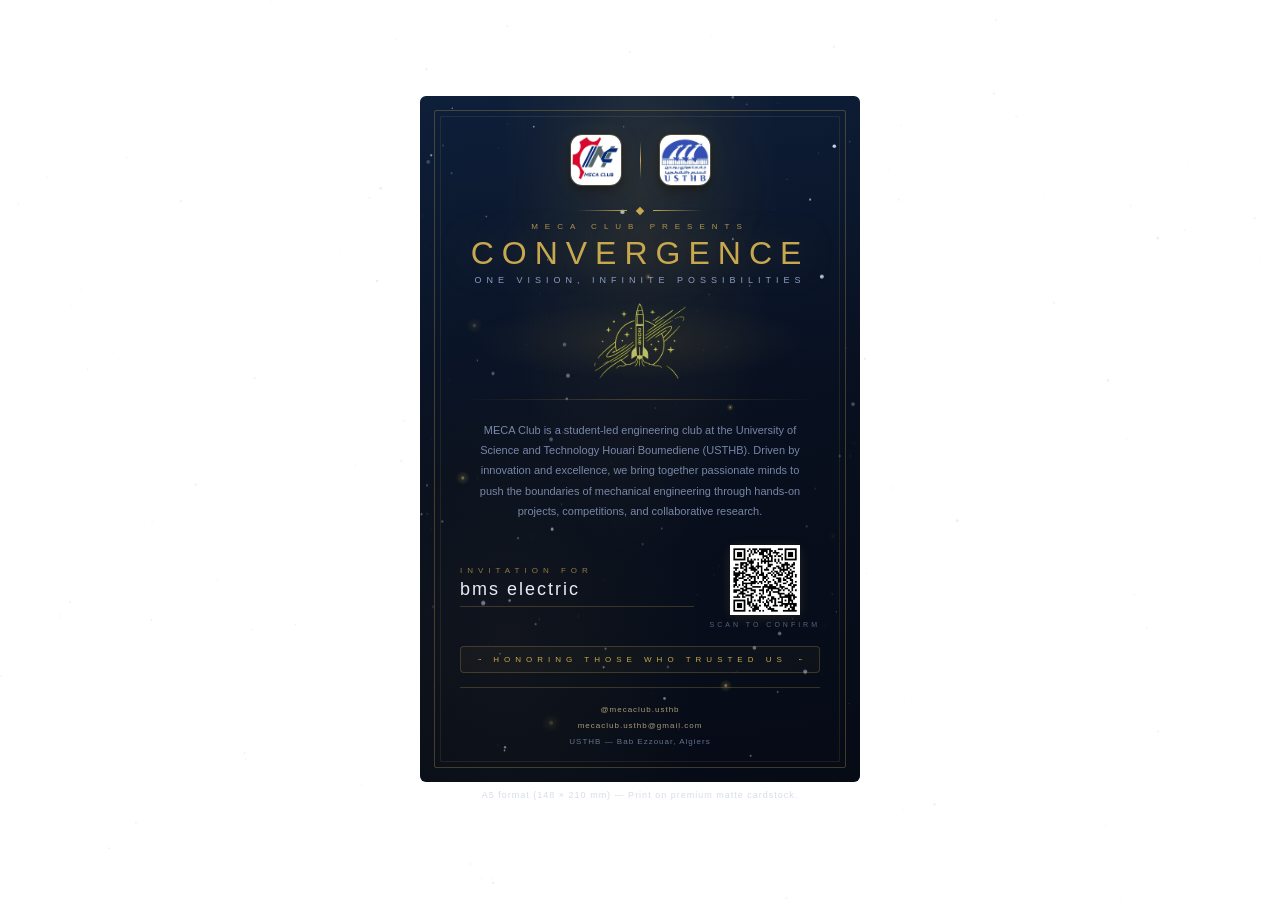
==== INVITE CARD/INVITE.html @ 7f9fc749 "Add files via upload" ====
<!DOCTYPE html>
<html lang="en">
<head>
<meta charset="UTF-8">
<meta name="viewport" content="width=device-width, initial-scale=1.0">
<title>Convergence — Invitation</title>
<style>
@import url('https://fonts.cdnfonts.com/css/gogoposterpunch');

:root {
  --navy:      #080F1E;
  --navy-mid:  #0C1830;
  --gold:      #C8A84E;
  --gold-light:#E8D5A0;
  --gold-dim:  rgba(200,168,78,0.25);
  --silver:    #8B9CC0;
  --white:     #E8ECF2;
  --font:      'GoGoPosterPunch', sans-serif;
}

* { margin:0; padding:0; box-sizing:border-box; }

body {
  font-family: var(--font);
  display: flex;
  align-items: center;
  justify-content: center;
  min-height: 100vh;
  padding: 40px 0;
  position: relative;
  overflow-x: hidden;
}

#pageBg {
  position: fixed;
  inset: 0;
  z-index: 0;
  pointer-events: none;
}


/* ===== CARD ===== */
.card {
  width: 440px;
  position: relative;
  overflow: hidden;
  border-radius: 6px;
  background:
    radial-gradient(ellipse at 50% 12%, rgba(200,168,78,0.10) 0%, transparent 45%),
    radial-gradient(ellipse at 20% 80%, rgba(200,168,78,0.05) 0%, transparent 40%),
    linear-gradient(170deg, #0E1F3A 0%, #080F1E 50%, #060B16 100%);
}

#cardStars {
  position: absolute;
  inset: 0;
  width: 100%; height: 100%;
  z-index: 0;
  pointer-events: none;
}

.inner-border {
  position: absolute;
  inset: 14px;
  border: 0.5px solid rgba(200,168,78,0.3);
  border-radius: 2px;
  z-index: 2;
  pointer-events: none;
}
.inner-border::before {
  content:'';
  position: absolute;
  inset: 5px;
  border: 0.5px solid rgba(200,168,78,0.12);
  border-radius: 1px;
}

.bg-svg {
  position: absolute;
  inset: 0;
  width: 100%; height: 100%;
  z-index: 1;
  pointer-events: none;
  overflow: visible;
}

/* ===== CARD BODY ===== */
.card-body {
  position: relative;
  z-index: 3;
  display: flex;
  flex-direction: column;
  align-items: center;
  padding: 38px 40px 32px;
  text-align: center;
}

.logos {
  display: flex;
  align-items: center;
  gap: 18px;
  margin-bottom: 22px;
}
.logo-wrap {
  width: 52px; height: 52px;
  border-radius: 12px;
  border: 1px solid rgba(200,168,78,0.35);
  background: var(--navy-mid);
  overflow: hidden;
  display: flex; align-items: center; justify-content: center;
  box-shadow: 0 0 20px rgba(200,168,78,0.12), 0 4px 12px rgba(0,0,0,0.5);
}
.logo-wrap img { width:100%; height:100%; object-fit:contain; }
.logo-sep { width:1px; height:38px; background:linear-gradient(to bottom, transparent, var(--gold), transparent); }

.title-ornament {
  display: flex;
  align-items: center;
  gap: 10px;
  margin-bottom: 8px;
}
/* shared base for ornament lines — direction set per element */
.orn-line {
  width: 50px; height: 1px;
  background: linear-gradient(90deg, transparent, var(--gold));
}
.orn-line.rev { background: linear-gradient(90deg, var(--gold), transparent); }
.orn-diamond {
  width: 6px; height: 6px;
  background: var(--gold);
  transform: rotate(45deg);
}

.pre-title {
  font-size: 8px;
  letter-spacing: 7px;
  text-transform: uppercase;
  color: var(--gold);
  margin-bottom: 6px;
  opacity: 0.85;
}

.event-title {
  font-size: 32px;
  font-weight: 300;
  color: var(--gold);
  letter-spacing: 8px;
  text-transform: uppercase;
  line-height: 1;
  margin-bottom: 6px;
  text-shadow: 0 0 40px rgba(200,168,78,0.4), 0 0 80px rgba(200,168,78,0.15);
}

.slogan {
  font-size: 9px;
  letter-spacing: 5px;
  text-transform: uppercase;
  color: var(--silver);
  margin-bottom: 16px;
}

.desc-text {
  font-size: 11px;
  color: var(--silver);
  line-height: 1.85;
  max-width: 330px;
  margin-bottom: 24px;
  opacity: 0.85;
}

.sep {
  width: 100%;
  height: 1px;
  background: linear-gradient(90deg, transparent, rgba(200,168,78,0.3), transparent);
  margin: 0 0 20px;
}

/* ===== 3 ICON COLUMNS ===== */
.icon-cols {
  display: flex;
  width: 100%;
  margin-bottom: 22px;
}
.icon-col {
  flex: 1;
  display: flex;
  flex-direction: column;
  align-items: center;
  gap: 8px;
  padding: 0 6px;
  position: relative;
}
.icon-col + .icon-col::before {
  content:'';
  position: absolute;
  left: 0; top: 10%; bottom: 10%;
  width: 0.5px;
  background: linear-gradient(to bottom, transparent, rgba(200,168,78,0.3), transparent);
}
.icon-wrap {
  width: 68px; height: 68px;
  border-radius: 50%;
  border: 1px solid rgba(200,168,78,0.35);
  background: radial-gradient(circle, rgba(200,168,78,0.07) 0%, transparent 70%);
  display: flex; align-items: center; justify-content: center;
  box-shadow: 0 0 18px rgba(200,168,78,0.08);
}
.icon-wrap svg { width:36px; height:36px; }
.icon-title {
  font-size: 9px;
  letter-spacing: 3px;
  text-transform: uppercase;
  color: var(--gold);
}
.icon-sub {
  font-size: 9px;
  color: var(--silver);
  letter-spacing: 1px;
  line-height: 1.5;
  opacity: 0.8;
}

/* ===== GOLD INFO BANNER ===== */
.info-banner {
  width: 100%;
  background: linear-gradient(135deg, #B8923E 0%, #D4A843 40%, #C8A84E 60%, #A87C2E 100%);
  border-radius: 6px;
  padding: 14px 20px;
  margin-bottom: 20px;
  box-shadow: 0 4px 24px rgba(200,168,78,0.25), inset 0 1px 0 rgba(255,255,255,0.15);
  position: relative;
  overflow: hidden;
}
.info-banner::before {
  content:'';
  position: absolute;
  inset: 0;
  background: repeating-linear-gradient(90deg, transparent 0px, transparent 18px, rgba(0,0,0,0.04) 18px, rgba(0,0,0,0.04) 19px);
}
.info-banner-inner {
  position: relative;
  z-index: 1;
  display: flex;
  justify-content: space-around;
  align-items: center;
}
.info-item {
  display: flex;
  flex-direction: column;
  align-items: center;
  gap: 2px;
}
.info-item-label {
  font-size: 7px;
  letter-spacing: 3px;
  text-transform: uppercase;
  color: rgba(8,15,30,0.7);
  font-weight: 600;
}
.info-item-value {
  font-size: 12px;
  color: #080F1E;
  letter-spacing: 1px;
  font-weight: 600;
}
.info-sep { width:1px; height:32px; background:rgba(8,15,30,0.2); }

/* ===== GUEST + QR ===== */
.guest-block {
  width: 100%;
  display: flex;
  align-items: center;
  gap: 16px;
  margin-bottom: 18px;
}
.guest-left { flex:1; text-align:left; }
.guest-label {
  font-size: 8px;
  letter-spacing: 5px;
  text-transform: uppercase;
  color: var(--gold);
  opacity: 0.7;
  margin-bottom: 4px;
  display: block;
}
.guest-name {
  font-size: 18px;
  color: var(--white);
  letter-spacing: 2px;
  border-bottom: 0.5px solid var(--gold-dim);
  padding-bottom: 6px;
  min-width: 140px;
}
.guest-right {
  display: flex;
  flex-direction: column;
  align-items: center;
  gap: 6px;
}
.qr-box {
  width: 70px; height: 70px;
  background: var(--white);
  border-radius: 8px;
  display: flex; align-items: center; justify-content: center;
  box-shadow: 0 2px 12px rgba(200,168,78,0.15);
}
.qr-box img { width:100%; height:100%; object-fit:contain;}
.qr-label {
  font-size: 7px;
  letter-spacing: 3px;
  text-transform: uppercase;
  color: var(--silver);
  opacity: 0.6;
}

/* ===== HONORING BANNER ===== */
.honoring-banner {
  width: 100%;
  border: 0.5px solid var(--gold-dim);
  border-radius: 4px;
  padding: 8px 16px;
  margin-bottom: 14px;
  display: flex;
  align-items: center;
  justify-content: center;
  gap: 12px;
  background: rgba(200,168,78,0.04);
}
/* reuse .orn-line for honoring lines */
.honoring-text {
  font-size: 8px;
  letter-spacing: 5px;
  text-transform: uppercase;
  color: var(--gold);
}

/* ===== FOOTER ===== */
.card-footer {
  width: 100%;
  display: flex;
  align-items: center;
  align-content: center;
  justify-content: center;
  border-top: 0.5px solid var(--gold-dim);
  padding-top: 14px;
}
.partner-slot {
  width: 80px; height: 38px;
  border: 0.5px dashed rgba(200,168,78,0.25);
  border-radius: 6px;
  display: flex; align-items: center; justify-content: center;
}
.partner-slot span {
  font-size: 7px;
  letter-spacing: 2px;
  text-transform: uppercase;
  color: rgba(200,168,78,0.3);
  text-align: center;
  line-height: 1.8;
}
.footer-contact {
  text-align: center;
  font-size: 8px;
  color: var(--silver);
  letter-spacing: 1px;
  line-height: 2;
  opacity: 0.7;
}
.footer-contact a { color: var(--gold-light); text-decoration: none; }

/* ===== ROCKET IMAGE ===== */
.rocket-img-wrap {
  width: 100%;
  display: flex;
  justify-content: center;
  margin-bottom: 18px;
  position: relative;
}
.rocket-img-wrap::before {
  content: '';
  position: absolute;
  inset: 0;
  background: radial-gradient(ellipse at 50% 50%, rgba(153, 130, 61, 0.13) 0%, transparent 70%);
  pointer-events: none;
  border-radius: 8px;
}
.rocket-img {
  width:100px;
  height: auto;
  mix-blend-mode: screen;
  filter: sepia(1) saturate(3.5) hue-rotate(2deg) brightness(0.82);
  opacity: 0.88;
  display: block;
}

.print-note {
  font-size: 9px;
  color: var(--silver);
  text-align: center;
  opacity: 0.35;
  max-width: 440px;
  line-height: 2;
  letter-spacing: 1px;
  margin-top: 4px;
}
</style>
</head>
<body>

<canvas id="pageBg"></canvas>




<!-- ===== CARD ===== -->
<div class="wrapper">
<div class="card">

  <canvas id="cardStars"></canvas>
  <div class="inner-border"></div>

  <!-- ===== CARD CONTENT ===== -->
  <div class="card-body">

    <div class="logos">
      <div class="logo-wrap"><img src="images/meca.jpg" alt="MECA Club"></div>
      <div class="logo-sep"></div>
      <div class="logo-wrap"><img src="images/usthb.jpg" alt="USTHB"></div>
    </div>

    <div class="title-ornament">
      <div class="orn-line"></div>
      <div class="orn-diamond"></div>
      <div class="orn-line rev"></div>
    </div>

    <p class="pre-title">MECA Club presents</p>
    <h1 class="event-title">Convergence</h1>
    <p class="slogan">One Vision, Infinite Possibilities</p>

    <div class="rocket-img-wrap">
      <img class="rocket-img" src="images/ROCKET.png" alt="Star Rocket 2026">
    </div>

    <div class="sep"></div>

    <p class="desc-text">
    MECA Club is a student-led engineering club at the University of Science and Technology Houari Boumediene (USTHB). Driven by innovation and excellence, we bring together passionate minds to push the boundaries of mechanical engineering through hands-on projects, competitions, and collaborative research.
    </p>

    <div class="guest-block">
      <div class="guest-left">
        <span class="guest-label">Invitation for</span>
        <div class="guest-name">bms electric
</div>
      </div>
      <div class="guest-right">
        <div class="qr-box">
         <img src="images/CONVERGENCE.png" alt="QR CODE">
        </div>
        <span class="qr-label">Scan to confirm</span>
      </div>
    </div>

    <div class="honoring-banner">
      <div class="orn-line" style="flex:1"></div>
      <span class="honoring-text">Honoring Those who trusted us</span>
      <div class="orn-line rev" style="flex:1"></div>
    </div>

    <div class="card-footer">
      <div class="footer-contact">
        <a href="#">@mecaclub.usthb</a><br>
        <a href="#">mecaclub.usthb@gmail.com</a><br>
        USTHB — Bab Ezzouar, Algiers
      </div>
    </div>

  </div>
</div>

<p class="print-note">A5 format (148 × 210 mm) — Print on premium matte cardstock.</p>
</div>

<script>
// ══ Single unified animation loop for both canvases ══
(function () {
  const pageCvs  = document.getElementById('pageBg');
  const cardCvs  = document.getElementById('cardStars');
  const pageCtx  = pageCvs.getContext('2d');
  const cardCtx  = cardCvs.getContext('2d');

  // page stars
  function resizePage() { pageCvs.width = window.innerWidth; pageCvs.height = window.innerHeight; }
  resizePage();
  const onResize = () => resizePage();
  window.addEventListener('resize', onResize);

  const pageStars = Array.from({length: 200}, () => ({
    x: Math.random(), y: Math.random(),
    r: Math.random() * 1.2 + 0.2,
    a: Math.random() * 0.5 + 0.1,
    sp: Math.random() * 0.015 + 0.005,
    ph: Math.random() * Math.PI * 2,
  }));

  // card stars: 3 layers + gold accents
  function resizeCard() { cardCvs.width = cardCvs.offsetWidth; cardCvs.height = cardCvs.offsetHeight; }
  resizeCard();

  const layers = [
    {count:80, minR:0.3, maxR:0.7, minA:0.1, maxA:0.4, sp:0.007},
    {count:40, minR:0.7, maxR:1.3, minA:0.3, maxA:0.7, sp:0.015},
    {count:15, minR:1.3, maxR:2.2, minA:0.5, maxA:1.0, sp:0.025},
  ];
  const cardStars = layers.flatMap(l => Array.from({length: l.count}, () => ({
    x: Math.random() * cardCvs.width,
    y: Math.random() * cardCvs.height,
    r: Math.random() * (l.maxR - l.minR) + l.minR,
    baseA: Math.random() * (l.maxA - l.minA) + l.minA,
    ph: Math.random() * Math.PI * 2,
    sp: l.sp + Math.random() * 0.005,
  })));
  const goldStars = Array.from({length: 10}, () => ({
    x: Math.random() * cardCvs.width,
    y: Math.random() * cardCvs.height,
    r: Math.random() * 1.4 + 0.6,
    a: Math.random() * 0.5 + 0.3,
    sp: Math.random() * 0.02 + 0.008,
    ph: Math.random() * Math.PI * 2,
  }));

  let t = 0;
  let raf;

  function draw() {
    // page bg
    pageCtx.clearRect(0, 0, pageCvs.width, pageCvs.height);
    for (const s of pageStars) {
      const a = s.a * (0.6 + 0.4 * Math.sin(t * s.sp + s.ph));
      pageCtx.beginPath();
      pageCtx.arc(s.x * pageCvs.width, s.y * pageCvs.height, s.r, 0, Math.PI * 2);
      pageCtx.fillStyle = `rgba(200,215,240,${a})`;
      pageCtx.fill();
    }

    // card stars
    cardCtx.clearRect(0, 0, cardCvs.width, cardCvs.height);
    for (const s of cardStars) {
      const a = s.baseA * (0.7 + 0.3 * Math.sin(t * s.sp + s.ph));
      cardCtx.beginPath();
      cardCtx.arc(s.x, s.y, s.r, 0, Math.PI * 2);
      cardCtx.fillStyle = `rgba(210,220,240,${a})`;
      cardCtx.fill();
    }
    for (const s of goldStars) {
      const a = s.a * (0.5 + 0.5 * Math.sin(t * s.sp + s.ph));
      const g = cardCtx.createRadialGradient(s.x, s.y, 0, s.x, s.y, s.r * 5);
      g.addColorStop(0, `rgba(200,168,78,${a})`);
      g.addColorStop(1, 'rgba(200,168,78,0)');
      cardCtx.beginPath(); cardCtx.arc(s.x, s.y, s.r * 5, 0, Math.PI * 2);
      cardCtx.fillStyle = g; cardCtx.fill();
      cardCtx.beginPath(); cardCtx.arc(s.x, s.y, s.r, 0, Math.PI * 2);
      cardCtx.fillStyle = `rgba(232,213,160,${Math.min(a * 1.6, 1)})`; cardCtx.fill();
    }
    // nebula glow
    const nb = cardCtx.createRadialGradient(cardCvs.width / 2, cardCvs.height * 0.14, 0, cardCvs.width / 2, cardCvs.height * 0.14, 130);
    nb.addColorStop(0, 'rgba(200,168,78,0.05)'); nb.addColorStop(1, 'rgba(200,168,78,0)');
    cardCtx.fillStyle = nb; cardCtx.fillRect(0, 0, cardCvs.width, cardCvs.height);

    t++;
    raf = requestAnimationFrame(draw);
  }

  draw();

  // cleanup
  window.addEventListener('pagehide', () => {
    cancelAnimationFrame(raf);
    window.removeEventListener('resize', onResize);
  });
})();
</script>
</body>
</html>
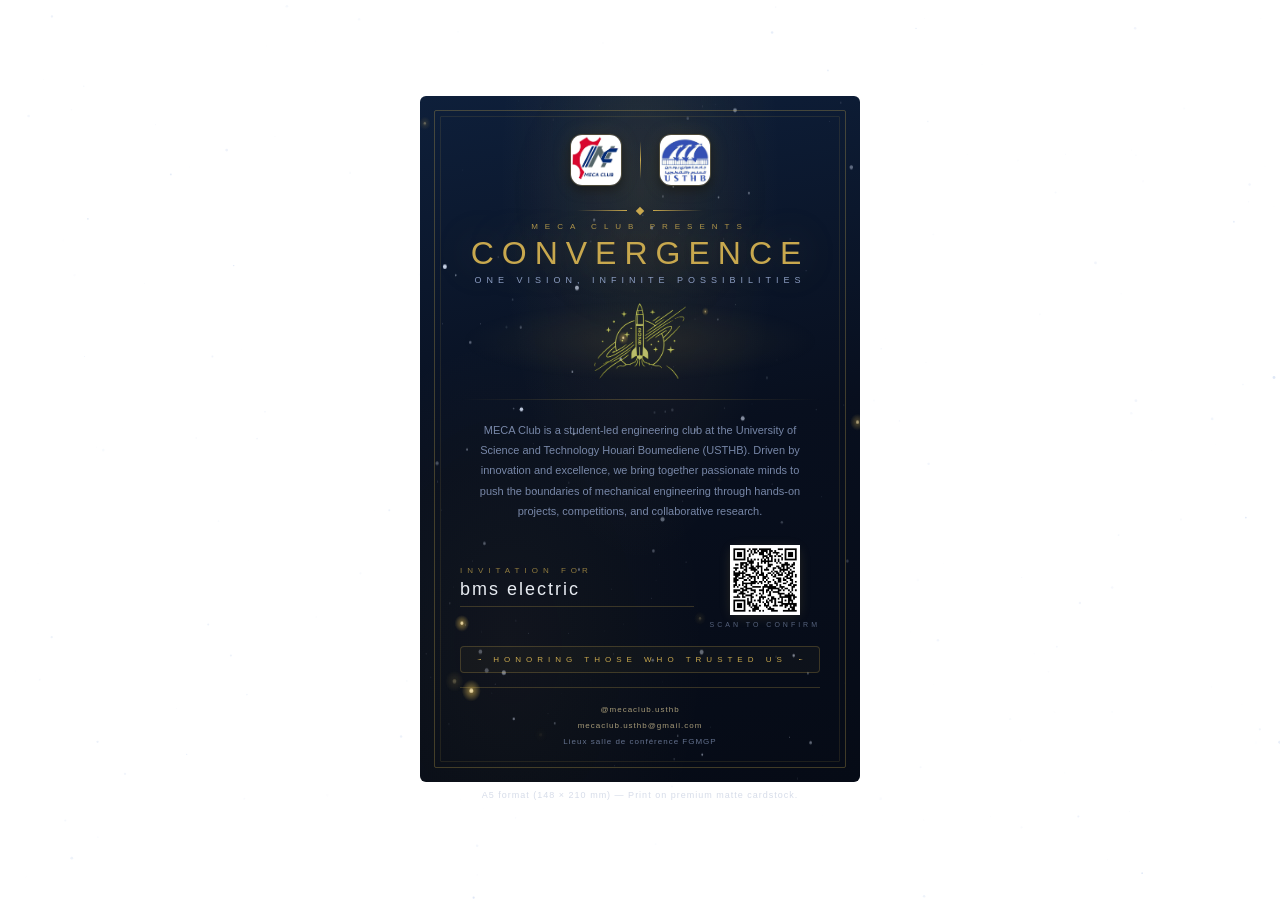
==== commit fc789ba6: "Update event schedule and venue text in French" ====
--- a/INVITE CARD/INVITE.html
+++ b/INVITE CARD/INVITE.html
@@ -1,585 +1,723 @@
-<!DOCTYPE html>
+<!doctype html>
 <html lang="en">
-<head>
-<meta charset="UTF-8">
-<meta name="viewport" content="width=device-width, initial-scale=1.0">
-<title>Convergence — Invitation</title>
-<style>
-@import url('https://fonts.cdnfonts.com/css/gogoposterpunch');
-
-:root {
-  --navy:      #080F1E;
-  --navy-mid:  #0C1830;
-  --gold:      #C8A84E;
-  --gold-light:#E8D5A0;
-  --gold-dim:  rgba(200,168,78,0.25);
-  --silver:    #8B9CC0;
-  --white:     #E8ECF2;
-  --font:      'GoGoPosterPunch', sans-serif;
-}
-
-* { margin:0; padding:0; box-sizing:border-box; }
-
-body {
-  font-family: var(--font);
-  display: flex;
-  align-items: center;
-  justify-content: center;
-  min-height: 100vh;
-  padding: 40px 0;
-  position: relative;
-  overflow-x: hidden;
-}
-
-#pageBg {
-  position: fixed;
-  inset: 0;
-  z-index: 0;
-  pointer-events: none;
-}
-
-
-/* ===== CARD ===== */
-.card {
-  width: 440px;
-  position: relative;
-  overflow: hidden;
-  border-radius: 6px;
-  background:
-    radial-gradient(ellipse at 50% 12%, rgba(200,168,78,0.10) 0%, transparent 45%),
-    radial-gradient(ellipse at 20% 80%, rgba(200,168,78,0.05) 0%, transparent 40%),
-    linear-gradient(170deg, #0E1F3A 0%, #080F1E 50%, #060B16 100%);
-}
-
-#cardStars {
-  position: absolute;
-  inset: 0;
-  width: 100%; height: 100%;
-  z-index: 0;
-  pointer-events: none;
-}
-
-.inner-border {
-  position: absolute;
-  inset: 14px;
-  border: 0.5px solid rgba(200,168,78,0.3);
-  border-radius: 2px;
-  z-index: 2;
-  pointer-events: none;
-}
-.inner-border::before {
-  content:'';
-  position: absolute;
-  inset: 5px;
-  border: 0.5px solid rgba(200,168,78,0.12);
-  border-radius: 1px;
-}
-
-.bg-svg {
-  position: absolute;
-  inset: 0;
-  width: 100%; height: 100%;
-  z-index: 1;
-  pointer-events: none;
-  overflow: visible;
-}
-
-/* ===== CARD BODY ===== */
-.card-body {
-  position: relative;
-  z-index: 3;
-  display: flex;
-  flex-direction: column;
-  align-items: center;
-  padding: 38px 40px 32px;
-  text-align: center;
-}
-
-.logos {
-  display: flex;
-  align-items: center;
-  gap: 18px;
-  margin-bottom: 22px;
-}
-.logo-wrap {
-  width: 52px; height: 52px;
-  border-radius: 12px;
-  border: 1px solid rgba(200,168,78,0.35);
-  background: var(--navy-mid);
-  overflow: hidden;
-  display: flex; align-items: center; justify-content: center;
-  box-shadow: 0 0 20px rgba(200,168,78,0.12), 0 4px 12px rgba(0,0,0,0.5);
-}
-.logo-wrap img { width:100%; height:100%; object-fit:contain; }
-.logo-sep { width:1px; height:38px; background:linear-gradient(to bottom, transparent, var(--gold), transparent); }
-
-.title-ornament {
-  display: flex;
-  align-items: center;
-  gap: 10px;
-  margin-bottom: 8px;
-}
-/* shared base for ornament lines — direction set per element */
-.orn-line {
-  width: 50px; height: 1px;
-  background: linear-gradient(90deg, transparent, var(--gold));
-}
-.orn-line.rev { background: linear-gradient(90deg, var(--gold), transparent); }
-.orn-diamond {
-  width: 6px; height: 6px;
-  background: var(--gold);
-  transform: rotate(45deg);
-}
-
-.pre-title {
-  font-size: 8px;
-  letter-spacing: 7px;
-  text-transform: uppercase;
-  color: var(--gold);
-  margin-bottom: 6px;
-  opacity: 0.85;
-}
-
-.event-title {
-  font-size: 32px;
-  font-weight: 300;
-  color: var(--gold);
-  letter-spacing: 8px;
-  text-transform: uppercase;
-  line-height: 1;
-  margin-bottom: 6px;
-  text-shadow: 0 0 40px rgba(200,168,78,0.4), 0 0 80px rgba(200,168,78,0.15);
-}
-
-.slogan {
-  font-size: 9px;
-  letter-spacing: 5px;
-  text-transform: uppercase;
-  color: var(--silver);
-  margin-bottom: 16px;
-}
-
-.desc-text {
-  font-size: 11px;
-  color: var(--silver);
-  line-height: 1.85;
-  max-width: 330px;
-  margin-bottom: 24px;
-  opacity: 0.85;
-}
-
-.sep {
-  width: 100%;
-  height: 1px;
-  background: linear-gradient(90deg, transparent, rgba(200,168,78,0.3), transparent);
-  margin: 0 0 20px;
-}
-
-/* ===== 3 ICON COLUMNS ===== */
-.icon-cols {
-  display: flex;
-  width: 100%;
-  margin-bottom: 22px;
-}
-.icon-col {
-  flex: 1;
-  display: flex;
-  flex-direction: column;
-  align-items: center;
-  gap: 8px;
-  padding: 0 6px;
-  position: relative;
-}
-.icon-col + .icon-col::before {
-  content:'';
-  position: absolute;
-  left: 0; top: 10%; bottom: 10%;
-  width: 0.5px;
-  background: linear-gradient(to bottom, transparent, rgba(200,168,78,0.3), transparent);
-}
-.icon-wrap {
-  width: 68px; height: 68px;
-  border-radius: 50%;
-  border: 1px solid rgba(200,168,78,0.35);
-  background: radial-gradient(circle, rgba(200,168,78,0.07) 0%, transparent 70%);
-  display: flex; align-items: center; justify-content: center;
-  box-shadow: 0 0 18px rgba(200,168,78,0.08);
-}
-.icon-wrap svg { width:36px; height:36px; }
-.icon-title {
-  font-size: 9px;
-  letter-spacing: 3px;
-  text-transform: uppercase;
-  color: var(--gold);
-}
-.icon-sub {
-  font-size: 9px;
-  color: var(--silver);
-  letter-spacing: 1px;
-  line-height: 1.5;
-  opacity: 0.8;
-}
-
-/* ===== GOLD INFO BANNER ===== */
-.info-banner {
-  width: 100%;
-  background: linear-gradient(135deg, #B8923E 0%, #D4A843 40%, #C8A84E 60%, #A87C2E 100%);
-  border-radius: 6px;
-  padding: 14px 20px;
-  margin-bottom: 20px;
-  box-shadow: 0 4px 24px rgba(200,168,78,0.25), inset 0 1px 0 rgba(255,255,255,0.15);
-  position: relative;
-  overflow: hidden;
-}
-.info-banner::before {
-  content:'';
-  position: absolute;
-  inset: 0;
-  background: repeating-linear-gradient(90deg, transparent 0px, transparent 18px, rgba(0,0,0,0.04) 18px, rgba(0,0,0,0.04) 19px);
-}
-.info-banner-inner {
-  position: relative;
-  z-index: 1;
-  display: flex;
-  justify-content: space-around;
-  align-items: center;
-}
-.info-item {
-  display: flex;
-  flex-direction: column;
-  align-items: center;
-  gap: 2px;
-}
-.info-item-label {
-  font-size: 7px;
-  letter-spacing: 3px;
-  text-transform: uppercase;
-  color: rgba(8,15,30,0.7);
-  font-weight: 600;
-}
-.info-item-value {
-  font-size: 12px;
-  color: #080F1E;
-  letter-spacing: 1px;
-  font-weight: 600;
-}
-.info-sep { width:1px; height:32px; background:rgba(8,15,30,0.2); }
-
-/* ===== GUEST + QR ===== */
-.guest-block {
-  width: 100%;
-  display: flex;
-  align-items: center;
-  gap: 16px;
-  margin-bottom: 18px;
-}
-.guest-left { flex:1; text-align:left; }
-.guest-label {
-  font-size: 8px;
-  letter-spacing: 5px;
-  text-transform: uppercase;
-  color: var(--gold);
-  opacity: 0.7;
-  margin-bottom: 4px;
-  display: block;
-}
-.guest-name {
-  font-size: 18px;
-  color: var(--white);
-  letter-spacing: 2px;
-  border-bottom: 0.5px solid var(--gold-dim);
-  padding-bottom: 6px;
-  min-width: 140px;
-}
-.guest-right {
-  display: flex;
-  flex-direction: column;
-  align-items: center;
-  gap: 6px;
-}
-.qr-box {
-  width: 70px; height: 70px;
-  background: var(--white);
-  border-radius: 8px;
-  display: flex; align-items: center; justify-content: center;
-  box-shadow: 0 2px 12px rgba(200,168,78,0.15);
-}
-.qr-box img { width:100%; height:100%; object-fit:contain;}
-.qr-label {
-  font-size: 7px;
-  letter-spacing: 3px;
-  text-transform: uppercase;
-  color: var(--silver);
-  opacity: 0.6;
-}
-
-/* ===== HONORING BANNER ===== */
-.honoring-banner {
-  width: 100%;
-  border: 0.5px solid var(--gold-dim);
-  border-radius: 4px;
-  padding: 8px 16px;
-  margin-bottom: 14px;
-  display: flex;
-  align-items: center;
-  justify-content: center;
-  gap: 12px;
-  background: rgba(200,168,78,0.04);
-}
-/* reuse .orn-line for honoring lines */
-.honoring-text {
-  font-size: 8px;
-  letter-spacing: 5px;
-  text-transform: uppercase;
-  color: var(--gold);
-}
-
-/* ===== FOOTER ===== */
-.card-footer {
-  width: 100%;
-  display: flex;
-  align-items: center;
-  align-content: center;
-  justify-content: center;
-  border-top: 0.5px solid var(--gold-dim);
-  padding-top: 14px;
-}
-.partner-slot {
-  width: 80px; height: 38px;
-  border: 0.5px dashed rgba(200,168,78,0.25);
-  border-radius: 6px;
-  display: flex; align-items: center; justify-content: center;
-}
-.partner-slot span {
-  font-size: 7px;
-  letter-spacing: 2px;
-  text-transform: uppercase;
-  color: rgba(200,168,78,0.3);
-  text-align: center;
-  line-height: 1.8;
-}
-.footer-contact {
-  text-align: center;
-  font-size: 8px;
-  color: var(--silver);
-  letter-spacing: 1px;
-  line-height: 2;
-  opacity: 0.7;
-}
-.footer-contact a { color: var(--gold-light); text-decoration: none; }
-
-/* ===== ROCKET IMAGE ===== */
-.rocket-img-wrap {
-  width: 100%;
-  display: flex;
-  justify-content: center;
-  margin-bottom: 18px;
-  position: relative;
-}
-.rocket-img-wrap::before {
-  content: '';
-  position: absolute;
-  inset: 0;
-  background: radial-gradient(ellipse at 50% 50%, rgba(153, 130, 61, 0.13) 0%, transparent 70%);
-  pointer-events: none;
-  border-radius: 8px;
-}
-.rocket-img {
-  width:100px;
-  height: auto;
-  mix-blend-mode: screen;
-  filter: sepia(1) saturate(3.5) hue-rotate(2deg) brightness(0.82);
-  opacity: 0.88;
-  display: block;
-}
-
-.print-note {
-  font-size: 9px;
-  color: var(--silver);
-  text-align: center;
-  opacity: 0.35;
-  max-width: 440px;
-  line-height: 2;
-  letter-spacing: 1px;
-  margin-top: 4px;
-}
-</style>
-</head>
-<body>
-
-<canvas id="pageBg"></canvas>
-
-
-
-
-<!-- ===== CARD ===== -->
-<div class="wrapper">
-<div class="card">
-
-  <canvas id="cardStars"></canvas>
-  <div class="inner-border"></div>
-
-  <!-- ===== CARD CONTENT ===== -->
-  <div class="card-body">
-
-    <div class="logos">
-      <div class="logo-wrap"><img src="images/meca.jpg" alt="MECA Club"></div>
-      <div class="logo-sep"></div>
-      <div class="logo-wrap"><img src="images/usthb.jpg" alt="USTHB"></div>
+  <head>
+    <meta charset="UTF-8" />
+    <meta name="viewport" content="width=device-width, initial-scale=1.0" />
+    <title>Convergence — Invitation</title>
+    <style>
+      @import url("https://fonts.cdnfonts.com/css/gogoposterpunch");
+
+      :root {
+        --navy: #080f1e;
+        --navy-mid: #0c1830;
+        --gold: #c8a84e;
+        --gold-light: #e8d5a0;
+        --gold-dim: rgba(200, 168, 78, 0.25);
+        --silver: #8b9cc0;
+        --white: #e8ecf2;
+        --font: "GoGoPosterPunch", sans-serif;
+      }
+
+      * {
+        margin: 0;
+        padding: 0;
+        box-sizing: border-box;
+      }
+
+      body {
+        font-family: var(--font);
+        display: flex;
+        align-items: center;
+        justify-content: center;
+        min-height: 100vh;
+        padding: 40px 0;
+        position: relative;
+        overflow-x: hidden;
+      }
+
+      #pageBg {
+        position: fixed;
+        inset: 0;
+        z-index: 0;
+        pointer-events: none;
+      }
+
+      /* ===== CARD ===== */
+      .card {
+        width: 440px;
+        position: relative;
+        overflow: hidden;
+        border-radius: 6px;
+        background:
+          radial-gradient(
+            ellipse at 50% 12%,
+            rgba(200, 168, 78, 0.1) 0%,
+            transparent 45%
+          ),
+          radial-gradient(
+            ellipse at 20% 80%,
+            rgba(200, 168, 78, 0.05) 0%,
+            transparent 40%
+          ),
+          linear-gradient(170deg, #0e1f3a 0%, #080f1e 50%, #060b16 100%);
+      }
+
+      #cardStars {
+        position: absolute;
+        inset: 0;
+        width: 100%;
+        height: 100%;
+        z-index: 0;
+        pointer-events: none;
+      }
+
+      .inner-border {
+        position: absolute;
+        inset: 14px;
+        border: 0.5px solid rgba(200, 168, 78, 0.3);
+        border-radius: 2px;
+        z-index: 2;
+        pointer-events: none;
+      }
+      .inner-border::before {
+        content: "";
+        position: absolute;
+        inset: 5px;
+        border: 0.5px solid rgba(200, 168, 78, 0.12);
+        border-radius: 1px;
+      }
+
+      .bg-svg {
+        position: absolute;
+        inset: 0;
+        width: 100%;
+        height: 100%;
+        z-index: 1;
+        pointer-events: none;
+        overflow: visible;
+      }
+
+      /* ===== CARD BODY ===== */
+      .card-body {
+        position: relative;
+        z-index: 3;
+        display: flex;
+        flex-direction: column;
+        align-items: center;
+        padding: 38px 40px 32px;
+        text-align: center;
+      }
+
+      .logos {
+        display: flex;
+        align-items: center;
+        gap: 18px;
+        margin-bottom: 22px;
+      }
+      .logo-wrap {
+        width: 52px;
+        height: 52px;
+        border-radius: 12px;
+        border: 1px solid rgba(200, 168, 78, 0.35);
+        background: var(--navy-mid);
+        overflow: hidden;
+        display: flex;
+        align-items: center;
+        justify-content: center;
+        box-shadow:
+          0 0 20px rgba(200, 168, 78, 0.12),
+          0 4px 12px rgba(0, 0, 0, 0.5);
+      }
+      .logo-wrap img {
+        width: 100%;
+        height: 100%;
+        object-fit: contain;
+      }
+      .logo-sep {
+        width: 1px;
+        height: 38px;
+        background: linear-gradient(
+          to bottom,
+          transparent,
+          var(--gold),
+          transparent
+        );
+      }
+
+      .title-ornament {
+        display: flex;
+        align-items: center;
+        gap: 10px;
+        margin-bottom: 8px;
+      }
+      /* shared base for ornament lines — direction set per element */
+      .orn-line {
+        width: 50px;
+        height: 1px;
+        background: linear-gradient(90deg, transparent, var(--gold));
+      }
+      .orn-line.rev {
+        background: linear-gradient(90deg, var(--gold), transparent);
+      }
+      .orn-diamond {
+        width: 6px;
+        height: 6px;
+        background: var(--gold);
+        transform: rotate(45deg);
+      }
+
+      .pre-title {
+        font-size: 8px;
+        letter-spacing: 7px;
+        text-transform: uppercase;
+        color: var(--gold);
+        margin-bottom: 6px;
+        opacity: 0.85;
+      }
+
+      .event-title {
+        font-size: 32px;
+        font-weight: 300;
+        color: var(--gold);
+        letter-spacing: 8px;
+        text-transform: uppercase;
+        line-height: 1;
+        margin-bottom: 6px;
+        text-shadow:
+          0 0 40px rgba(200, 168, 78, 0.4),
+          0 0 80px rgba(200, 168, 78, 0.15);
+      }
+
+      .slogan {
+        font-size: 9px;
+        letter-spacing: 5px;
+        text-transform: uppercase;
+        color: var(--silver);
+        margin-bottom: 16px;
+      }
+
+      .desc-text {
+        font-size: 11px;
+        color: var(--silver);
+        line-height: 1.85;
+        max-width: 330px;
+        margin-bottom: 24px;
+        opacity: 0.85;
+      }
+
+      .sep {
+        width: 100%;
+        height: 1px;
+        background: linear-gradient(
+          90deg,
+          transparent,
+          rgba(200, 168, 78, 0.3),
+          transparent
+        );
+        margin: 0 0 20px;
+      }
+
+      /* ===== 3 ICON COLUMNS ===== */
+      .icon-cols {
+        display: flex;
+        width: 100%;
+        margin-bottom: 22px;
+      }
+      .icon-col {
+        flex: 1;
+        display: flex;
+        flex-direction: column;
+        align-items: center;
+        gap: 8px;
+        padding: 0 6px;
+        position: relative;
+      }
+      .icon-col + .icon-col::before {
+        content: "";
+        position: absolute;
+        left: 0;
+        top: 10%;
+        bottom: 10%;
+        width: 0.5px;
+        background: linear-gradient(
+          to bottom,
+          transparent,
+          rgba(200, 168, 78, 0.3),
+          transparent
+        );
+      }
+      .icon-wrap {
+        width: 68px;
+        height: 68px;
+        border-radius: 50%;
+        border: 1px solid rgba(200, 168, 78, 0.35);
+        background: radial-gradient(
+          circle,
+          rgba(200, 168, 78, 0.07) 0%,
+          transparent 70%
+        );
+        display: flex;
+        align-items: center;
+        justify-content: center;
+        box-shadow: 0 0 18px rgba(200, 168, 78, 0.08);
+      }
+      .icon-wrap svg {
+        width: 36px;
+        height: 36px;
+      }
+      .icon-title {
+        font-size: 9px;
+        letter-spacing: 3px;
+        text-transform: uppercase;
+        color: var(--gold);
+      }
+      .icon-sub {
+        font-size: 9px;
+        color: var(--silver);
+        letter-spacing: 1px;
+        line-height: 1.5;
+        opacity: 0.8;
+      }
+
+      /* ===== GOLD INFO BANNER ===== */
+      .info-banner {
+        width: 100%;
+        background: linear-gradient(
+          135deg,
+          #b8923e 0%,
+          #d4a843 40%,
+          #c8a84e 60%,
+          #a87c2e 100%
+        );
+        border-radius: 6px;
+        padding: 14px 20px;
+        margin-bottom: 20px;
+        box-shadow:
+          0 4px 24px rgba(200, 168, 78, 0.25),
+          inset 0 1px 0 rgba(255, 255, 255, 0.15);
+        position: relative;
+        overflow: hidden;
+      }
+      .info-banner::before {
+        content: "";
+        position: absolute;
+        inset: 0;
+        background: repeating-linear-gradient(
+          90deg,
+          transparent 0px,
+          transparent 18px,
+          rgba(0, 0, 0, 0.04) 18px,
+          rgba(0, 0, 0, 0.04) 19px
+        );
+      }
+      .info-banner-inner {
+        position: relative;
+        z-index: 1;
+        display: flex;
+        justify-content: space-around;
+        align-items: center;
+      }
+      .info-item {
+        display: flex;
+        flex-direction: column;
+        align-items: center;
+        gap: 2px;
+      }
+      .info-item-label {
+        font-size: 7px;
+        letter-spacing: 3px;
+        text-transform: uppercase;
+        color: rgba(8, 15, 30, 0.7);
+        font-weight: 600;
+      }
+      .info-item-value {
+        font-size: 12px;
+        color: #080f1e;
+        letter-spacing: 1px;
+        font-weight: 600;
+      }
+      .info-sep {
+        width: 1px;
+        height: 32px;
+        background: rgba(8, 15, 30, 0.2);
+      }
+
+      /* ===== GUEST + QR ===== */
+      .guest-block {
+        width: 100%;
+        display: flex;
+        align-items: center;
+        gap: 16px;
+        margin-bottom: 18px;
+      }
+      .guest-left {
+        flex: 1;
+        text-align: left;
+      }
+      .guest-label {
+        font-size: 8px;
+        letter-spacing: 5px;
+        text-transform: uppercase;
+        color: var(--gold);
+        opacity: 0.7;
+        margin-bottom: 4px;
+        display: block;
+      }
+      .guest-name {
+        font-size: 18px;
+        color: var(--white);
+        letter-spacing: 2px;
+        border-bottom: 0.5px solid var(--gold-dim);
+        padding-bottom: 6px;
+        min-width: 140px;
+      }
+      .guest-right {
+        display: flex;
+        flex-direction: column;
+        align-items: center;
+        gap: 6px;
+      }
+      .qr-box {
+        width: 70px;
+        height: 70px;
+        background: var(--white);
+        border-radius: 8px;
+        display: flex;
+        align-items: center;
+        justify-content: center;
+        box-shadow: 0 2px 12px rgba(200, 168, 78, 0.15);
+      }
+      .qr-box img {
+        width: 100%;
+        height: 100%;
+        object-fit: contain;
+      }
+      .qr-label {
+        font-size: 7px;
+        letter-spacing: 3px;
+        text-transform: uppercase;
+        color: var(--silver);
+        opacity: 0.6;
+      }
+
+      /* ===== HONORING BANNER ===== */
+      .honoring-banner {
+        width: 100%;
+        border: 0.5px solid var(--gold-dim);
+        border-radius: 4px;
+        padding: 8px 16px;
+        margin-bottom: 14px;
+        display: flex;
+        align-items: center;
+        justify-content: center;
+        gap: 12px;
+        background: rgba(200, 168, 78, 0.04);
+      }
+      /* reuse .orn-line for honoring lines */
+      .honoring-text {
+        font-size: 8px;
+        letter-spacing: 5px;
+        text-transform: uppercase;
+        color: var(--gold);
+      }
+
+      /* ===== FOOTER ===== */
+      .card-footer {
+        width: 100%;
+        display: flex;
+        align-items: center;
+        align-content: center;
+        justify-content: center;
+        border-top: 0.5px solid var(--gold-dim);
+        padding-top: 14px;
+      }
+      .partner-slot {
+        width: 80px;
+        height: 38px;
+        border: 0.5px dashed rgba(200, 168, 78, 0.25);
+        border-radius: 6px;
+        display: flex;
+        align-items: center;
+        justify-content: center;
+      }
+      .partner-slot span {
+        font-size: 7px;
+        letter-spacing: 2px;
+        text-transform: uppercase;
+        color: rgba(200, 168, 78, 0.3);
+        text-align: center;
+        line-height: 1.8;
+      }
+      .footer-contact {
+        text-align: center;
+        font-size: 8px;
+        color: var(--silver);
+        letter-spacing: 1px;
+        line-height: 2;
+        opacity: 0.7;
+      }
+      .footer-contact a {
+        color: var(--gold-light);
+        text-decoration: none;
+      }
+
+      /* ===== ROCKET IMAGE ===== */
+      .rocket-img-wrap {
+        width: 100%;
+        display: flex;
+        justify-content: center;
+        margin-bottom: 18px;
+        position: relative;
+      }
+      .rocket-img-wrap::before {
+        content: "";
+        position: absolute;
+        inset: 0;
+        background: radial-gradient(
+          ellipse at 50% 50%,
+          rgba(153, 130, 61, 0.13) 0%,
+          transparent 70%
+        );
+        pointer-events: none;
+        border-radius: 8px;
+      }
+      .rocket-img {
+        width: 100px;
+        height: auto;
+        mix-blend-mode: screen;
+        filter: sepia(1) saturate(3.5) hue-rotate(2deg) brightness(0.82);
+        opacity: 0.88;
+        display: block;
+      }
+
+      .print-note {
+        font-size: 9px;
+        color: var(--silver);
+        text-align: center;
+        opacity: 0.35;
+        max-width: 440px;
+        line-height: 2;
+        letter-spacing: 1px;
+        margin-top: 4px;
+      }
+    </style>
+  </head>
+  <body>
+    <canvas id="pageBg"></canvas>
+
+    <!-- ===== CARD ===== -->
+    <div class="wrapper">
+      <div class="card">
+        <canvas id="cardStars"></canvas>
+        <div class="inner-border"></div>
+
+        <!-- ===== CARD CONTENT ===== -->
+        <div class="card-body">
+          <div class="logos">
+            <div class="logo-wrap">
+              <img src="images/meca.jpg" alt="MECA Club" />
+            </div>
+            <div class="logo-sep"></div>
+            <div class="logo-wrap">
+              <img src="images/usthb.jpg" alt="USTHB" />
+            </div>
+          </div>
+
+          <div class="title-ornament">
+            <div class="orn-line"></div>
+            <div class="orn-diamond"></div>
+            <div class="orn-line rev"></div>
+          </div>
+
+          <p class="pre-title">MECA Club presents</p>
+          <h1 class="event-title">Convergence</h1>
+          <p class="slogan">One Vision, Infinite Possibilities</p>
+
+          <div class="rocket-img-wrap">
+            <img
+              class="rocket-img"
+              src="images/ROCKET.png"
+              alt="Star Rocket 2026"
+            />
+          </div>
+
+          <div class="sep"></div>
+
+          <p class="desc-text">
+            MECA Club is a student-led engineering club at the University of
+            Science and Technology Houari Boumediene (USTHB). Driven by
+            innovation and excellence, we bring together passionate minds to
+            push the boundaries of mechanical engineering through hands-on
+            projects, competitions, and collaborative research.
+          </p>
+
+          <div class="guest-block">
+            <div class="guest-left">
+              <span class="guest-label">Invitation for</span>
+              <div class="guest-name">bms electric</div>
+            </div>
+            <div class="guest-right">
+              <div class="qr-box">
+                <img src="images/CONVERGENCE.png" alt="QR CODE" />
+              </div>
+              <span class="qr-label">Scan to confirm</span>
+            </div>
+          </div>
+
+          <div class="honoring-banner">
+            <div class="orn-line" style="flex: 1"></div>
+            <span class="honoring-text">Honoring Those who trusted us</span>
+            <div class="orn-line rev" style="flex: 1"></div>
+          </div>
+
+          <div class="card-footer">
+            <div class="footer-contact">
+              <a href="#">@mecaclub.usthb</a><br />
+              <a href="#">mecaclub.usthb@gmail.com</a><br />
+              Lieux salle de conférence FGMGP
+            </div>
+          </div>
+        </div>
+      </div>
+
+      <p class="print-note">
+        A5 format (148 × 210 mm) — Print on premium matte cardstock.
+      </p>
     </div>
 
-    <div class="title-ornament">
-      <div class="orn-line"></div>
-      <div class="orn-diamond"></div>
-      <div class="orn-line rev"></div>
-    </div>
-
-    <p class="pre-title">MECA Club presents</p>
-    <h1 class="event-title">Convergence</h1>
-    <p class="slogan">One Vision, Infinite Possibilities</p>
-
-    <div class="rocket-img-wrap">
-      <img class="rocket-img" src="images/ROCKET.png" alt="Star Rocket 2026">
-    </div>
-
-    <div class="sep"></div>
-
-    <p class="desc-text">
-    MECA Club is a student-led engineering club at the University of Science and Technology Houari Boumediene (USTHB). Driven by innovation and excellence, we bring together passionate minds to push the boundaries of mechanical engineering through hands-on projects, competitions, and collaborative research.
-    </p>
-
-    <div class="guest-block">
-      <div class="guest-left">
-        <span class="guest-label">Invitation for</span>
-        <div class="guest-name">bms electric
-</div>
-      </div>
-      <div class="guest-right">
-        <div class="qr-box">
-         <img src="images/CONVERGENCE.png" alt="QR CODE">
-        </div>
-        <span class="qr-label">Scan to confirm</span>
-      </div>
-    </div>
-
-    <div class="honoring-banner">
-      <div class="orn-line" style="flex:1"></div>
-      <span class="honoring-text">Honoring Those who trusted us</span>
-      <div class="orn-line rev" style="flex:1"></div>
-    </div>
-
-    <div class="card-footer">
-      <div class="footer-contact">
-        <a href="#">@mecaclub.usthb</a><br>
-        <a href="#">mecaclub.usthb@gmail.com</a><br>
-        USTHB — Bab Ezzouar, Algiers
-      </div>
-    </div>
-
-  </div>
-</div>
-
-<p class="print-note">A5 format (148 × 210 mm) — Print on premium matte cardstock.</p>
-</div>
-
-<script>
-// ══ Single unified animation loop for both canvases ══
-(function () {
-  const pageCvs  = document.getElementById('pageBg');
-  const cardCvs  = document.getElementById('cardStars');
-  const pageCtx  = pageCvs.getContext('2d');
-  const cardCtx  = cardCvs.getContext('2d');
-
-  // page stars
-  function resizePage() { pageCvs.width = window.innerWidth; pageCvs.height = window.innerHeight; }
-  resizePage();
-  const onResize = () => resizePage();
-  window.addEventListener('resize', onResize);
-
-  const pageStars = Array.from({length: 200}, () => ({
-    x: Math.random(), y: Math.random(),
-    r: Math.random() * 1.2 + 0.2,
-    a: Math.random() * 0.5 + 0.1,
-    sp: Math.random() * 0.015 + 0.005,
-    ph: Math.random() * Math.PI * 2,
-  }));
-
-  // card stars: 3 layers + gold accents
-  function resizeCard() { cardCvs.width = cardCvs.offsetWidth; cardCvs.height = cardCvs.offsetHeight; }
-  resizeCard();
-
-  const layers = [
-    {count:80, minR:0.3, maxR:0.7, minA:0.1, maxA:0.4, sp:0.007},
-    {count:40, minR:0.7, maxR:1.3, minA:0.3, maxA:0.7, sp:0.015},
-    {count:15, minR:1.3, maxR:2.2, minA:0.5, maxA:1.0, sp:0.025},
-  ];
-  const cardStars = layers.flatMap(l => Array.from({length: l.count}, () => ({
-    x: Math.random() * cardCvs.width,
-    y: Math.random() * cardCvs.height,
-    r: Math.random() * (l.maxR - l.minR) + l.minR,
-    baseA: Math.random() * (l.maxA - l.minA) + l.minA,
-    ph: Math.random() * Math.PI * 2,
-    sp: l.sp + Math.random() * 0.005,
-  })));
-  const goldStars = Array.from({length: 10}, () => ({
-    x: Math.random() * cardCvs.width,
-    y: Math.random() * cardCvs.height,
-    r: Math.random() * 1.4 + 0.6,
-    a: Math.random() * 0.5 + 0.3,
-    sp: Math.random() * 0.02 + 0.008,
-    ph: Math.random() * Math.PI * 2,
-  }));
-
-  let t = 0;
-  let raf;
-
-  function draw() {
-    // page bg
-    pageCtx.clearRect(0, 0, pageCvs.width, pageCvs.height);
-    for (const s of pageStars) {
-      const a = s.a * (0.6 + 0.4 * Math.sin(t * s.sp + s.ph));
-      pageCtx.beginPath();
-      pageCtx.arc(s.x * pageCvs.width, s.y * pageCvs.height, s.r, 0, Math.PI * 2);
-      pageCtx.fillStyle = `rgba(200,215,240,${a})`;
-      pageCtx.fill();
-    }
-
-    // card stars
-    cardCtx.clearRect(0, 0, cardCvs.width, cardCvs.height);
-    for (const s of cardStars) {
-      const a = s.baseA * (0.7 + 0.3 * Math.sin(t * s.sp + s.ph));
-      cardCtx.beginPath();
-      cardCtx.arc(s.x, s.y, s.r, 0, Math.PI * 2);
-      cardCtx.fillStyle = `rgba(210,220,240,${a})`;
-      cardCtx.fill();
-    }
-    for (const s of goldStars) {
-      const a = s.a * (0.5 + 0.5 * Math.sin(t * s.sp + s.ph));
-      const g = cardCtx.createRadialGradient(s.x, s.y, 0, s.x, s.y, s.r * 5);
-      g.addColorStop(0, `rgba(200,168,78,${a})`);
-      g.addColorStop(1, 'rgba(200,168,78,0)');
-      cardCtx.beginPath(); cardCtx.arc(s.x, s.y, s.r * 5, 0, Math.PI * 2);
-      cardCtx.fillStyle = g; cardCtx.fill();
-      cardCtx.beginPath(); cardCtx.arc(s.x, s.y, s.r, 0, Math.PI * 2);
-      cardCtx.fillStyle = `rgba(232,213,160,${Math.min(a * 1.6, 1)})`; cardCtx.fill();
-    }
-    // nebula glow
-    const nb = cardCtx.createRadialGradient(cardCvs.width / 2, cardCvs.height * 0.14, 0, cardCvs.width / 2, cardCvs.height * 0.14, 130);
-    nb.addColorStop(0, 'rgba(200,168,78,0.05)'); nb.addColorStop(1, 'rgba(200,168,78,0)');
-    cardCtx.fillStyle = nb; cardCtx.fillRect(0, 0, cardCvs.width, cardCvs.height);
-
-    t++;
-    raf = requestAnimationFrame(draw);
-  }
-
-  draw();
-
-  // cleanup
-  window.addEventListener('pagehide', () => {
-    cancelAnimationFrame(raf);
-    window.removeEventListener('resize', onResize);
-  });
-})();
-</script>
-</body>
+    <script>
+      // ══ Single unified animation loop for both canvases ══
+      (function () {
+        const pageCvs = document.getElementById("pageBg");
+        const cardCvs = document.getElementById("cardStars");
+        const pageCtx = pageCvs.getContext("2d");
+        const cardCtx = cardCvs.getContext("2d");
+
+        // page stars
+        function resizePage() {
+          pageCvs.width = window.innerWidth;
+          pageCvs.height = window.innerHeight;
+        }
+        resizePage();
+        const onResize = () => resizePage();
+        window.addEventListener("resize", onResize);
+
+        const pageStars = Array.from({ length: 200 }, () => ({
+          x: Math.random(),
+          y: Math.random(),
+          r: Math.random() * 1.2 + 0.2,
+          a: Math.random() * 0.5 + 0.1,
+          sp: Math.random() * 0.015 + 0.005,
+          ph: Math.random() * Math.PI * 2,
+        }));
+
+        // card stars: 3 layers + gold accents
+        function resizeCard() {
+          cardCvs.width = cardCvs.offsetWidth;
+          cardCvs.height = cardCvs.offsetHeight;
+        }
+        resizeCard();
+
+        const layers = [
+          { count: 80, minR: 0.3, maxR: 0.7, minA: 0.1, maxA: 0.4, sp: 0.007 },
+          { count: 40, minR: 0.7, maxR: 1.3, minA: 0.3, maxA: 0.7, sp: 0.015 },
+          { count: 15, minR: 1.3, maxR: 2.2, minA: 0.5, maxA: 1.0, sp: 0.025 },
+        ];
+        const cardStars = layers.flatMap((l) =>
+          Array.from({ length: l.count }, () => ({
+            x: Math.random() * cardCvs.width,
+            y: Math.random() * cardCvs.height,
+            r: Math.random() * (l.maxR - l.minR) + l.minR,
+            baseA: Math.random() * (l.maxA - l.minA) + l.minA,
+            ph: Math.random() * Math.PI * 2,
+            sp: l.sp + Math.random() * 0.005,
+          })),
+        );
+        const goldStars = Array.from({ length: 10 }, () => ({
+          x: Math.random() * cardCvs.width,
+          y: Math.random() * cardCvs.height,
+          r: Math.random() * 1.4 + 0.6,
+          a: Math.random() * 0.5 + 0.3,
+          sp: Math.random() * 0.02 + 0.008,
+          ph: Math.random() * Math.PI * 2,
+        }));
+
+        let t = 0;
+        let raf;
+
+        function draw() {
+          // page bg
+          pageCtx.clearRect(0, 0, pageCvs.width, pageCvs.height);
+          for (const s of pageStars) {
+            const a = s.a * (0.6 + 0.4 * Math.sin(t * s.sp + s.ph));
+            pageCtx.beginPath();
+            pageCtx.arc(
+              s.x * pageCvs.width,
+              s.y * pageCvs.height,
+              s.r,
+              0,
+              Math.PI * 2,
+            );
+            pageCtx.fillStyle = `rgba(200,215,240,${a})`;
+            pageCtx.fill();
+          }
+
+          // card stars
+          cardCtx.clearRect(0, 0, cardCvs.width, cardCvs.height);
+          for (const s of cardStars) {
+            const a = s.baseA * (0.7 + 0.3 * Math.sin(t * s.sp + s.ph));
+            cardCtx.beginPath();
+            cardCtx.arc(s.x, s.y, s.r, 0, Math.PI * 2);
+            cardCtx.fillStyle = `rgba(210,220,240,${a})`;
+            cardCtx.fill();
+          }
+          for (const s of goldStars) {
+            const a = s.a * (0.5 + 0.5 * Math.sin(t * s.sp + s.ph));
+            const g = cardCtx.createRadialGradient(
+              s.x,
+              s.y,
+              0,
+              s.x,
+              s.y,
+              s.r * 5,
+            );
+            g.addColorStop(0, `rgba(200,168,78,${a})`);
+            g.addColorStop(1, "rgba(200,168,78,0)");
+            cardCtx.beginPath();
+            cardCtx.arc(s.x, s.y, s.r * 5, 0, Math.PI * 2);
+            cardCtx.fillStyle = g;
+            cardCtx.fill();
+            cardCtx.beginPath();
+            cardCtx.arc(s.x, s.y, s.r, 0, Math.PI * 2);
+            cardCtx.fillStyle = `rgba(232,213,160,${Math.min(a * 1.6, 1)})`;
+            cardCtx.fill();
+          }
+          // nebula glow
+          const nb = cardCtx.createRadialGradient(
+            cardCvs.width / 2,
+            cardCvs.height * 0.14,
+            0,
+            cardCvs.width / 2,
+            cardCvs.height * 0.14,
+            130,
+          );
+          nb.addColorStop(0, "rgba(200,168,78,0.05)");
+          nb.addColorStop(1, "rgba(200,168,78,0)");
+          cardCtx.fillStyle = nb;
+          cardCtx.fillRect(0, 0, cardCvs.width, cardCvs.height);
+
+          t++;
+          raf = requestAnimationFrame(draw);
+        }
+
+        draw();
+
+        // cleanup
+        window.addEventListener("pagehide", () => {
+          cancelAnimationFrame(raf);
+          window.removeEventListener("resize", onResize);
+        });
+      })();
+    </script>
+  </body>
 </html>
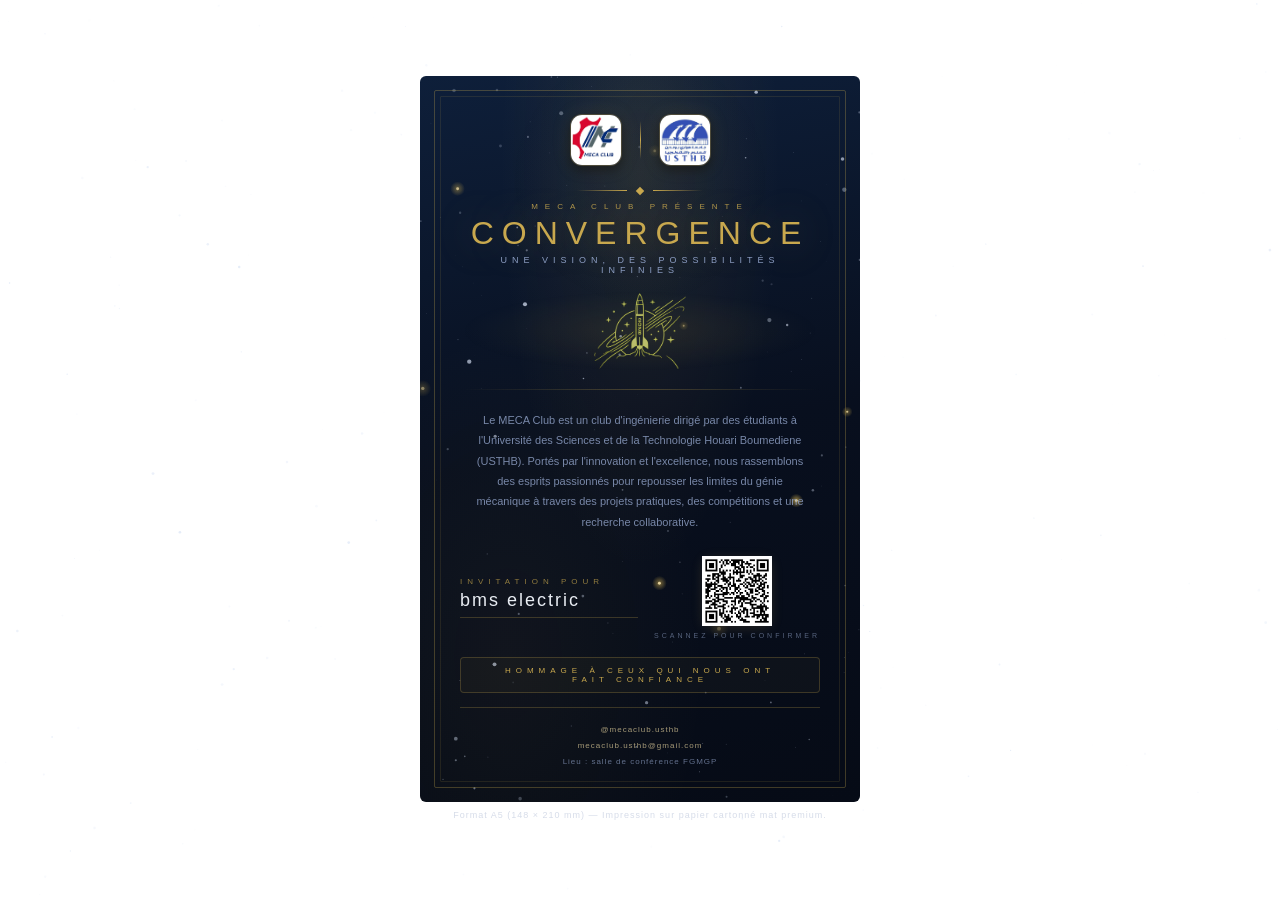
==== commit 78f11788: "translate website from en to french Co-authored-by: Copilot <copilot@github.com>" ====
--- a/INVITE CARD/INVITE.html
+++ b/INVITE CARD/INVITE.html
@@ -1,5 +1,5 @@
 <!doctype html>
-<html lang="en">
+<html lang="fr">
   <head>
     <meta charset="UTF-8" />
     <meta name="viewport" content="width=device-width, initial-scale=1.0" />
@@ -42,7 +42,7 @@
         pointer-events: none;
       }
 
-      /* ===== CARD ===== */
+      /* ===== CARTE ===== */
       .card {
         width: 440px;
         position: relative;
@@ -97,7 +97,7 @@
         overflow: visible;
       }
 
-      /* ===== CARD BODY ===== */
+      /* ===== CORPS DE LA CARTE ===== */
       .card-body {
         position: relative;
         z-index: 3;
@@ -150,7 +150,7 @@
         gap: 10px;
         margin-bottom: 8px;
       }
-      /* shared base for ornament lines — direction set per element */
+      /* base partagée des lignes d'ornement — direction définie par élément */
       .orn-line {
         width: 50px;
         height: 1px;
@@ -217,7 +217,7 @@
         margin: 0 0 20px;
       }
 
-      /* ===== 3 ICON COLUMNS ===== */
+      /* ===== 3 COLONNES D'ICÔNES ===== */
       .icon-cols {
         display: flex;
         width: 100%;
@@ -279,7 +279,7 @@
         opacity: 0.8;
       }
 
-      /* ===== GOLD INFO BANNER ===== */
+      /* ===== BANDEAU D'INFORMATIONS DORÉ ===== */
       .info-banner {
         width: 100%;
         background: linear-gradient(
@@ -342,7 +342,7 @@
         background: rgba(8, 15, 30, 0.2);
       }
 
-      /* ===== GUEST + QR ===== */
+      /* ===== INVITÉ + QR ===== */
       .guest-block {
         width: 100%;
         display: flex;
@@ -400,7 +400,7 @@
         opacity: 0.6;
       }
 
-      /* ===== HONORING BANNER ===== */
+      /* ===== BANDEAU D'HOMMAGE ===== */
       .honoring-banner {
         width: 100%;
         border: 0.5px solid var(--gold-dim);
@@ -413,7 +413,7 @@
         gap: 12px;
         background: rgba(200, 168, 78, 0.04);
       }
-      /* reuse .orn-line for honoring lines */
+      /* réutilise .orn-line pour les lignes d'hommage */
       .honoring-text {
         font-size: 8px;
         letter-spacing: 5px;
@@ -421,7 +421,7 @@
         color: var(--gold);
       }
 
-      /* ===== FOOTER ===== */
+      /* ===== PIED DE PAGE ===== */
       .card-footer {
         width: 100%;
         display: flex;
@@ -461,7 +461,7 @@
         text-decoration: none;
       }
 
-      /* ===== ROCKET IMAGE ===== */
+      /* ===== IMAGE FUSÉE ===== */
       .rocket-img-wrap {
         width: 100%;
         display: flex;
@@ -505,13 +505,13 @@
   <body>
     <canvas id="pageBg"></canvas>
 
-    <!-- ===== CARD ===== -->
+    <!-- ===== CARTE ===== -->
     <div class="wrapper">
       <div class="card">
         <canvas id="cardStars"></canvas>
         <div class="inner-border"></div>
 
-        <!-- ===== CARD CONTENT ===== -->
+        <!-- ===== CONTENU DE LA CARTE ===== -->
         <div class="card-body">
           <div class="logos">
             <div class="logo-wrap">
@@ -529,9 +529,9 @@
             <div class="orn-line rev"></div>
           </div>
 
-          <p class="pre-title">MECA Club presents</p>
+          <p class="pre-title">MECA Club présente</p>
           <h1 class="event-title">Convergence</h1>
-          <p class="slogan">One Vision, Infinite Possibilities</p>
+          <p class="slogan">Une vision, des possibilités infinies</p>
 
           <div class="rocket-img-wrap">
             <img
@@ -544,29 +544,32 @@
           <div class="sep"></div>
 
           <p class="desc-text">
-            MECA Club is a student-led engineering club at the University of
-            Science and Technology Houari Boumediene (USTHB). Driven by
-            innovation and excellence, we bring together passionate minds to
-            push the boundaries of mechanical engineering through hands-on
-            projects, competitions, and collaborative research.
+            Le MECA Club est un club d'ingénierie dirigé par des étudiants à
+            l'Université des Sciences et de la Technologie Houari Boumediene
+            (USTHB). Portés par l'innovation et l'excellence, nous rassemblons
+            des esprits passionnés pour repousser les limites du génie
+            mécanique à travers des projets pratiques, des compétitions et une
+            recherche collaborative.
           </p>
 
           <div class="guest-block">
             <div class="guest-left">
-              <span class="guest-label">Invitation for</span>
+              <span class="guest-label">Invitation pour</span>
               <div class="guest-name">bms electric</div>
             </div>
             <div class="guest-right">
               <div class="qr-box">
                 <img src="images/CONVERGENCE.png" alt="QR CODE" />
               </div>
-              <span class="qr-label">Scan to confirm</span>
+              <span class="qr-label">Scannez pour confirmer</span>
             </div>
           </div>
 
           <div class="honoring-banner">
             <div class="orn-line" style="flex: 1"></div>
-            <span class="honoring-text">Honoring Those who trusted us</span>
+            <span class="honoring-text"
+              >Hommage à ceux qui nous ont fait confiance</span
+            >
             <div class="orn-line rev" style="flex: 1"></div>
           </div>
 
@@ -574,26 +577,26 @@
             <div class="footer-contact">
               <a href="#">@mecaclub.usthb</a><br />
               <a href="#">mecaclub.usthb@gmail.com</a><br />
-              Lieux salle de conférence FGMGP
+              Lieu : salle de conférence FGMGP
             </div>
           </div>
         </div>
       </div>
 
       <p class="print-note">
-        A5 format (148 × 210 mm) — Print on premium matte cardstock.
+        Format A5 (148 × 210 mm) — Impression sur papier cartonné mat premium.
       </p>
     </div>
 
     <script>
-      // ══ Single unified animation loop for both canvases ══
+      // ══ Boucle d'animation unifiée pour les deux canvas ══
       (function () {
         const pageCvs = document.getElementById("pageBg");
         const cardCvs = document.getElementById("cardStars");
         const pageCtx = pageCvs.getContext("2d");
         const cardCtx = cardCvs.getContext("2d");
 
-        // page stars
+        // étoiles de la page
         function resizePage() {
           pageCvs.width = window.innerWidth;
           pageCvs.height = window.innerHeight;
@@ -611,7 +614,7 @@
           ph: Math.random() * Math.PI * 2,
         }));
 
-        // card stars: 3 layers + gold accents
+        // étoiles de la carte : 3 couches + accents dorés
         function resizeCard() {
           cardCvs.width = cardCvs.offsetWidth;
           cardCvs.height = cardCvs.offsetHeight;
@@ -646,7 +649,7 @@
         let raf;
 
         function draw() {
-          // page bg
+          // fond de page
           pageCtx.clearRect(0, 0, pageCvs.width, pageCvs.height);
           for (const s of pageStars) {
             const a = s.a * (0.6 + 0.4 * Math.sin(t * s.sp + s.ph));
@@ -662,7 +665,7 @@
             pageCtx.fill();
           }
 
-          // card stars
+          // étoiles de la carte
           cardCtx.clearRect(0, 0, cardCvs.width, cardCvs.height);
           for (const s of cardStars) {
             const a = s.baseA * (0.7 + 0.3 * Math.sin(t * s.sp + s.ph));
@@ -692,7 +695,7 @@
             cardCtx.fillStyle = `rgba(232,213,160,${Math.min(a * 1.6, 1)})`;
             cardCtx.fill();
           }
-          // nebula glow
+          // halo de nébuleuse
           const nb = cardCtx.createRadialGradient(
             cardCvs.width / 2,
             cardCvs.height * 0.14,
@@ -712,7 +715,7 @@
 
         draw();
 
-        // cleanup
+        // nettoyage
         window.addEventListener("pagehide", () => {
           cancelAnimationFrame(raf);
           window.removeEventListener("resize", onResize);
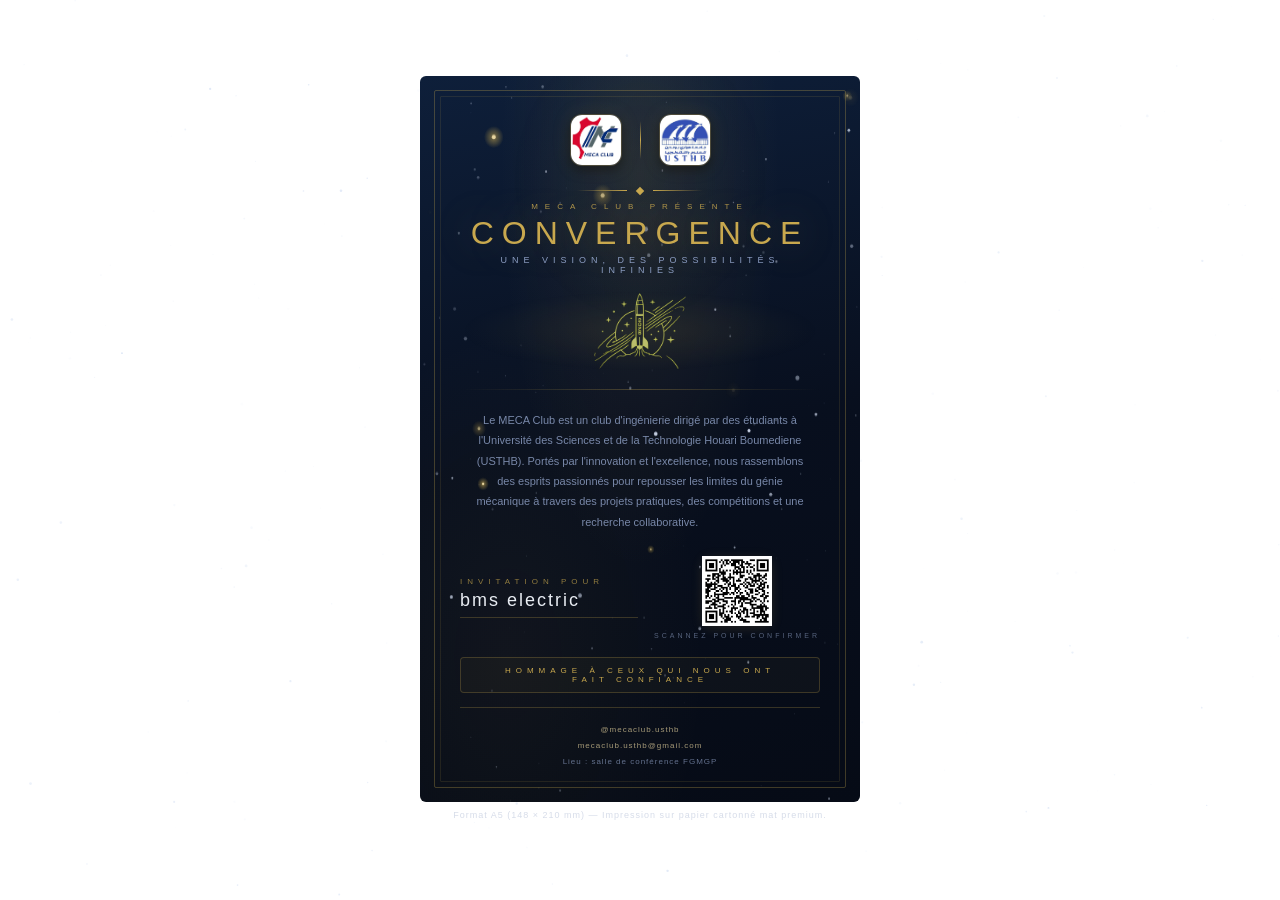
==== commit b7627a29: "Update French translation and formatting in HTML and JavaScript files" ====
--- a/INVITE CARD/INVITE.html
+++ b/INVITE CARD/INVITE.html
@@ -547,9 +547,9 @@
             Le MECA Club est un club d'ingénierie dirigé par des étudiants à
             l'Université des Sciences et de la Technologie Houari Boumediene
             (USTHB). Portés par l'innovation et l'excellence, nous rassemblons
-            des esprits passionnés pour repousser les limites du génie
-            mécanique à travers des projets pratiques, des compétitions et une
-            recherche collaborative.
+            des esprits passionnés pour repousser les limites du génie mécanique
+            à travers des projets pratiques, des compétitions et une recherche
+            collaborative.
           </p>
 
           <div class="guest-block">
